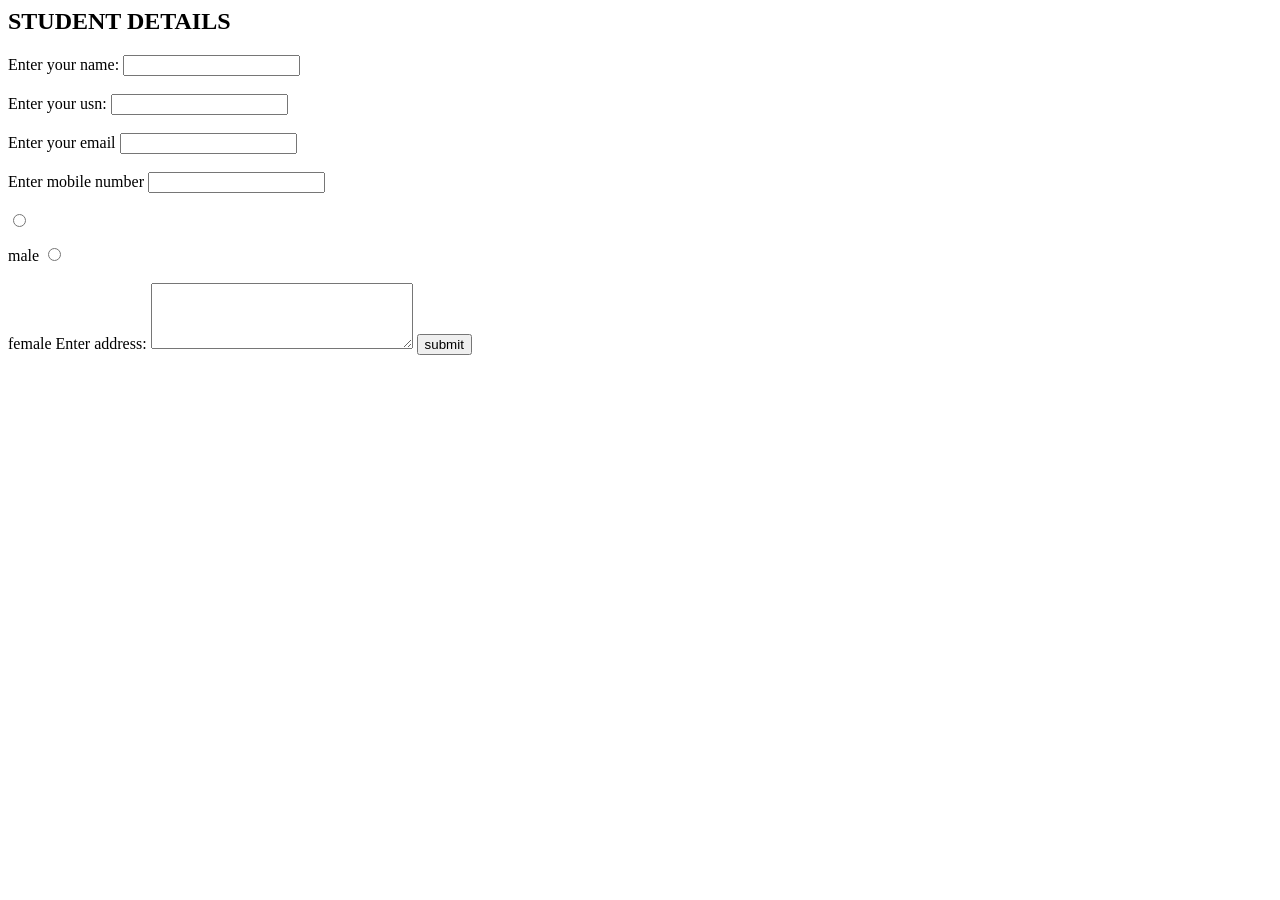
==== index.html @ cfa95816 "Rename basic.html to index.html" ====
<html>
  <head>
    <title>STUDENT DETAILS FORM</title>
  </head>
  <body>
    <h2>STUDENT DETAILS</h2>
    <form>
      <label>Enter your name:</label>
      <input type="text" name="name"><br><br>
      <label>Enter your usn:</label>
      <input type="text" usn="usn"><br><br>
      <label>Enter your email</label>
      <input type="text" email="email"><br><br>
      <label>Enter mobile number</label>
      <input type="number" number="number"><br><br>
      <input type="radio" name="gender"><br><br>male
      <input type="radio" name="gender"><br><br>female
      <label>Enter address:</label>
      <textarea name="address" rows="4" cols="30"></textarea>
      <input type="submit"value="submit">
    </form>
  </body>
</html>
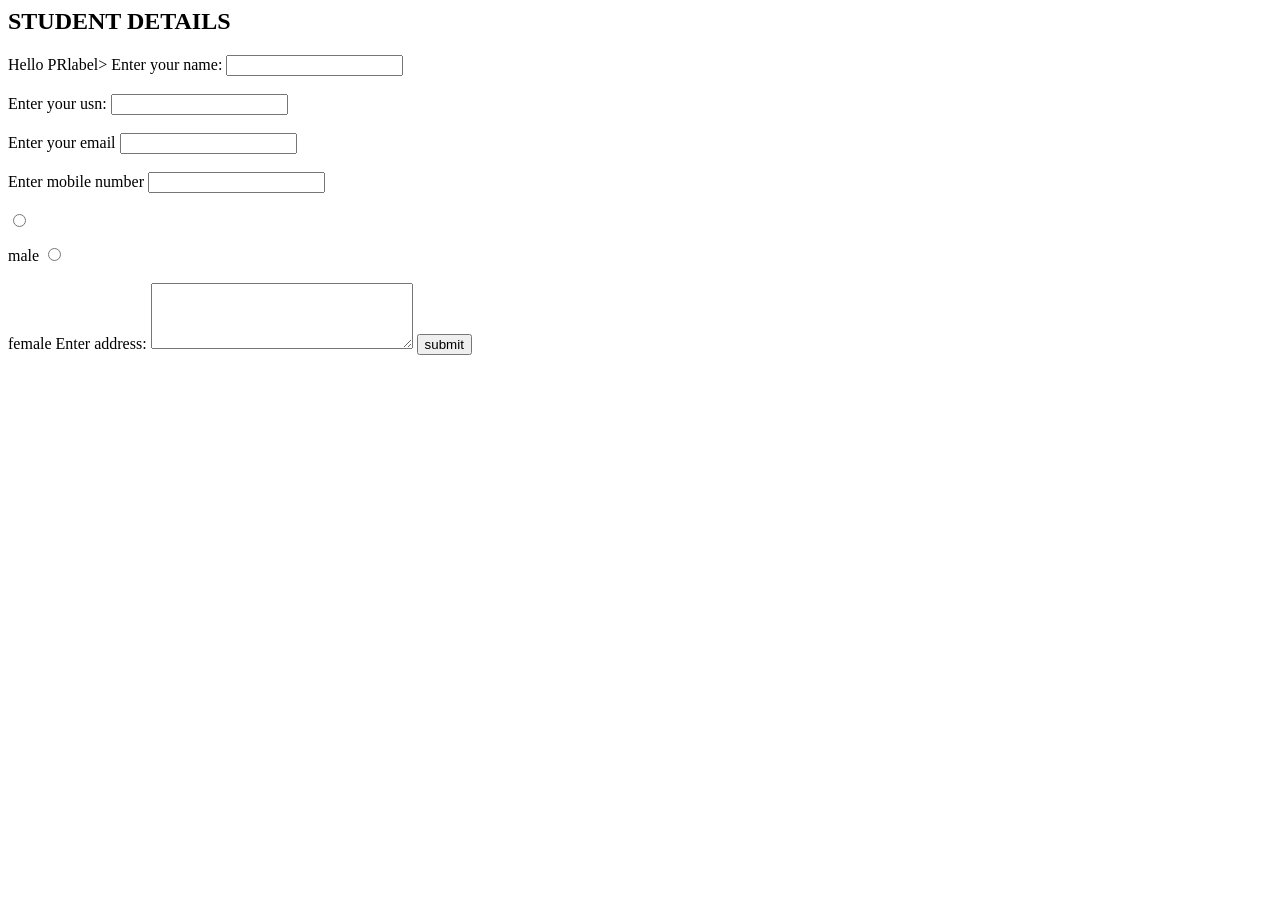
==== commit c2da2931: "Fix label tag in index.html" ====
--- a/index.html
+++ b/index.html
@@ -5,6 +5,7 @@
   <body>
     <h2>STUDENT DETAILS</h2>
     <form>
+      <label>Hello PR</label>label>
       <label>Enter your name:</label>
       <input type="text" name="name"><br><br>
       <label>Enter your usn:</label>
